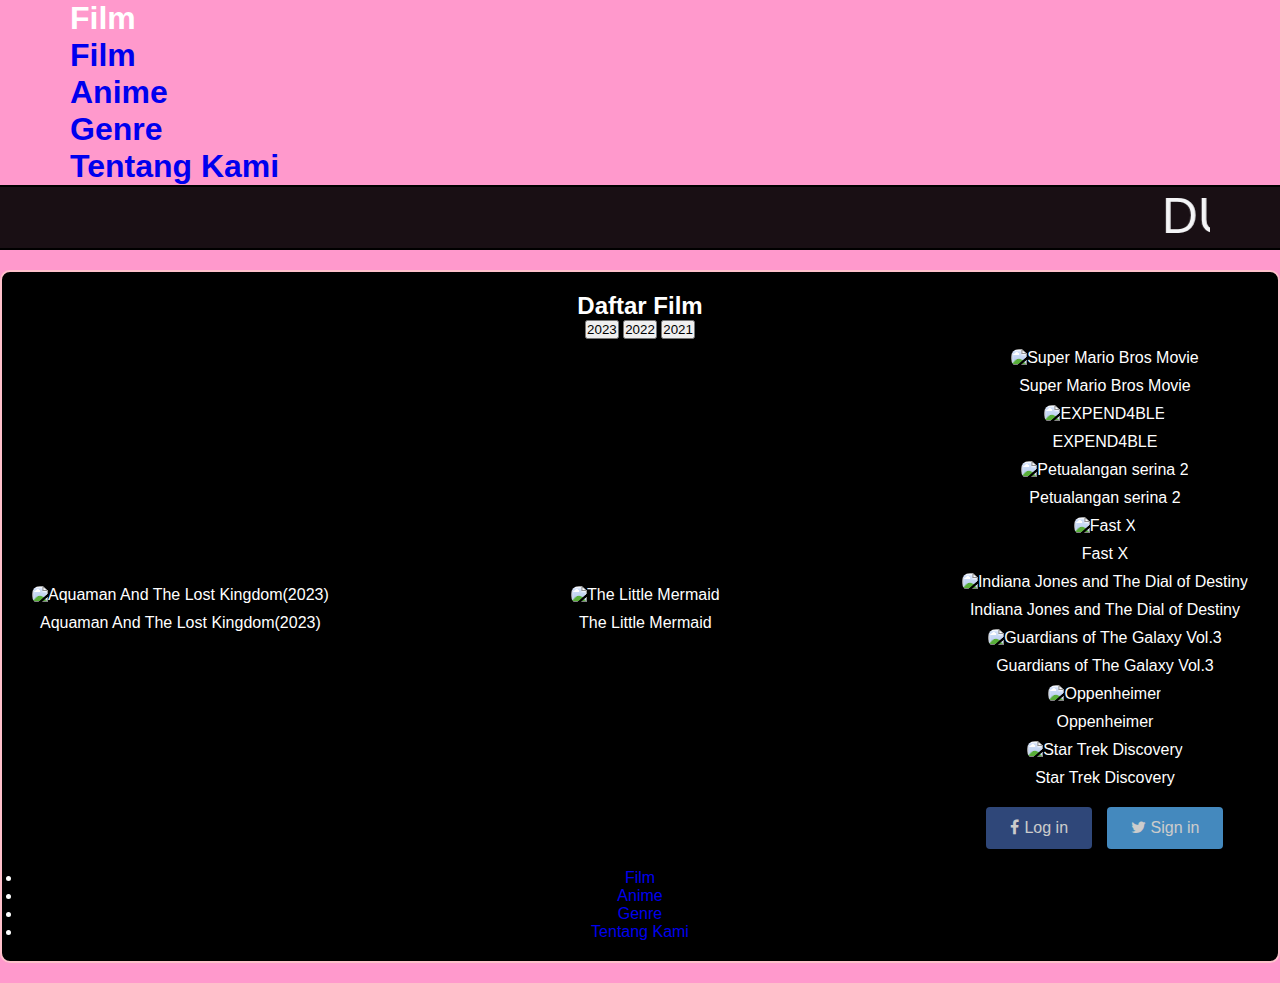
==== index.html @ ab99eb0a "Update index.html" ====
<!DOCTYPE html>
<html>
  <head>
    <meta charset="utf-8">
    <title>Website</title>
    <link rel="stylesheet" href="stylesheet.css">
    <link rel="stylesheet" href="//maxcdn.bootstrapcdn.com/font-awesome/4.3.0/css/font-awesome.min.css">
    <style>
      .hidden {
          display: none;
      }
  </style>
  </head>
  <body>
    <div class="container">
        <h1>Film</h1>
        <!-- Daftar film atau konten terkait dengan "Film" -->
    </div>

    <div class="container">
        <h1><a href="#">Film</a></h1>
        <!-- Daftar film atau konten terkait dengan "Film" -->
    </div>

    <div class="container">
        <h1><a href="#">Anime</a></h1>
        <!-- Daftar anime atau konten terkait dengan "Anime" -->
    </div>

    <div class="container">
        <h1><a href="#">Genre</a></h1>
        <!-- Daftar genre atau konten terkait dengan "Genre" -->
    </div>

    <div class="container">
        <h1><a href="#">Tentang Kami</a></h1>
        <!-- Konten tentang tim, visi, dan misi Anda -->
    </div>
    <header>
      <div class="container">
        
        <div class="jalan">
          <marquee>DUNIA FILM MALIKI</marquee>
        </div>
        
      </div>
    </header>
   <div class="photo-gallery">
  <h2>Daftar Film</h2>
  <div class="year-buttons">
    <button class="year-button" data-year="2023">2023</button>
    <button class="year-button" data-year="2022">2022</button>
    <button class="year-button" data-year="2021">2021</button>
    <!-- Tambahkan tombol-tombol tahun lainnya sesuai kebutuhan -->
  </div>
  <div class="gambar-terbagi">
    <figure>
      <img src="https://image.tmdb.org/t/p/original/w6tisnUMZFk2f2BQaHu7OnUGkgb.jpg" alt="Aquaman And The Lost Kingdom(2023)">
      <figcaption>Aquaman And The Lost Kingdom(2023)</figcaption>
    </figure>
    <figure>
      <img src="https://image.tmdb.org/t/p/original/kYnXThiYlV5QBndJucgJSFveBlG.jpg" alt=" The Little Mermaid">
      <figcaption>The Little Mermaid</figcaption>
    </figure>
    <div class="foto-group">
    <figure>
      <img src="https://static1.srcdn.com/wordpress/wp-content/uploads/2023/02/super-mario-bros-movie-new-poster.jpg" alt="Super Mario Bros Movie">
      <figcaption>Super Mario Bros Movie</figcaption>
    </figure>
    <figure>
      <img src="https://static1.colliderimages.com/wordpress/wp-content/uploads/2023/06/the-expendables-4-poster.jpeg?q=50&fit=crop&dpr=1.5" alt="EXPEND4BLE">
      <figcaption>EXPEND4BLE</figcaption>
    </figure>
    <div class="foto-group">
    <figure>
      <img src="https://awsimages.detik.net.id/community/media/visual/2022/11/28/poster-film-petualangan-sherina-2-yang-akan-segera-tayang.png?w=1874" alt="Petualangan serina 2">
      <figcaption>Petualangan serina 2</figcaption>
    </figure>
    <figure>
      <img src="https://juksun.com/wp-content/uploads/2023/02/Fast-X-Film-Poster.jpg" alt=" Fast X">
      <figcaption>Fast X</figcaption>
    </figure>
    <div class="foto-group">
    <figure>
      <img src="https://image.tmdb.org/t/p/original/y4MBS0SKE0pHR57vfYBxGhrkfcv.jpg" alt=" Indiana Jones and The Dial of Destiny">
      <figcaption>Indiana Jones and The Dial of Destiny</figcaption>
    </figure>
    <figure>
      <img src="https://br.web.img3.acsta.net/pictures/19/08/24/20/41/5572826.jpg" alt=" Guardians of The Galaxy Vol.3">
      <figcaption>Guardians of The Galaxy Vol.3</figcaption>
    </figure>
    <div class="foto-group">
    <figure>
      <img src="https://www.dvdsreleasedates.com/posters/800/O/Oppenheimer-2023-movie-poster.jpg" alt=" Oppenheimer">
      <figcaption>Oppenheimer</figcaption>
    </figure>
    <figure>
      <img src="https://reggiestake.files.wordpress.com/2017/05/star-trek-discovery-poster-1.jpg?w=1400" alt="Star Trek Discovery">
      <figcaption>Star Trek Discovery</figcaption>
    </figure>
  <!-- Tambahkan elemen <img> untuk setiap foto yang ingin Anda tampilkan dengan URL eksternal -->
</div>
  </div>
</div>
        <div class="btn-wrapper">
          <a href="login/index.html" class="btn facebook"><span class="fa fa-facebook"></span>Log in</a>
          <a href="login/index.html" class="btn twitter"><span class="fa fa-twitter"></span>Sign in</a>
        </div>

      </div>
    </div>
    <div class="lesson-wrapper">
    </div>
    <div class="message-wrapper">
    </div>
    <footer>
    </footer>
     <nav class="header-nav">
          <ul>
            <li><a href="#film">Film</a></li>
            <li><a href="#anime">Anime</a></li>
            <li><a href="#genre">Genre</a></li>
            <li><a href="#tentang-kami">Tentang Kami</a></li>
          </ul>
        </nav>
  </body>
</html>
---- stylesheet.css ----
/* Reset beberapa properti bawaan browser */
* {
  margin: 0;
  padding: 0;
  box-sizing: border-box;
}

/* Gaya umum untuk seluruh halaman */
body {
  margin: 0;
  font-family: "Lucida Grande", sans-serif;
  background-color: #ff99cc; /* Warna latar belakang pink */
  color: white; /* Warna teks putih */
}

a {
  text-decoration: none;
}

/* Gaya container utama */
.container {
  width: 1170px;
  padding: 0 15px;
  margin: 0 auto;
}

/* Gaya untuk teks berjalan (marquee) */
.jalan {
  font-size: 50px;
  color: #f5f5f7; /* Warna teks pink */
}

/* Gaya untuk header */
header {
  height: 65px;
  width: 100%;
  background-color: rgba(0, 0, 0, 0.9); /* Warna latar belakang hitam dengan transparansi */
  border-top: 2px solid black; /* Bordir atas hitam */
  border-bottom: 2px solid black; /* Bordir bawah hitam */
}

/* Gaya untuk top wrapper */
.top-wrapper {
  padding: 180px 0 100px 0;
  background-image: url(https://ak2.picdn.net/shutterstock/videos/10437272/thumb/3.jpg);
  background-size: cover;
  text-align: center;
}

.top-wrapper p {
  opacity: 0.7;
  margin-bottom: 0px;
  font-size: 20px;
  margin-top: 0px;
  font-family: 'Times New Roman', Times, serif;
  color: black; /* Warna teks hitam */
}

/* Gaya untuk tombol-tombol */
.btn-wrapper {
  margin: 20px 0;
}

.btn-wrapper p {
  margin: 10px 0;
}

.facebook {
  background-color: #3b5998;
  margin-right: 10px;
}

.twitter {
  background-color: #55acee;
}

.btn {
  padding: 12px 24px;
  color: white;
  display: inline-block;
  opacity: 0.8;
  border-radius: 4px;
}

.btn:hover {
  opacity: 1;
}

.fa {
  margin-right: 5px;
}

/* Gaya untuk kotak foto */
.photo-gallery {
  text-align: center;
  background-color: black; /* Warna latar belakang kotak hitam */
  padding: 20px;
  margin: 20px 0;
  border: 2px solid pink; /* Warna border pink */
  border-radius: 10px;
}

.photo-gallery img {
  width: 100%; /* Agar gambar memenuhi kotak */
  max-width: 100%;
  border-radius: 8px;
  margin: 10px; /* Jarak antar gambar */
}
.gambar-terbagi {
    display: flex;
    flex-wrap: wrap;
    justify-content: space-between; /* Menyebarkan gambar secara merata */
    align-items: center; /* Untuk perataan vertikal */
}

.gambar-terbagi img {
    width: 48%; /* Lebar gambar 48% dari parent untuk menghindari overflow */
    margin-bottom: 10px; /* Spasi antara gambar */
}
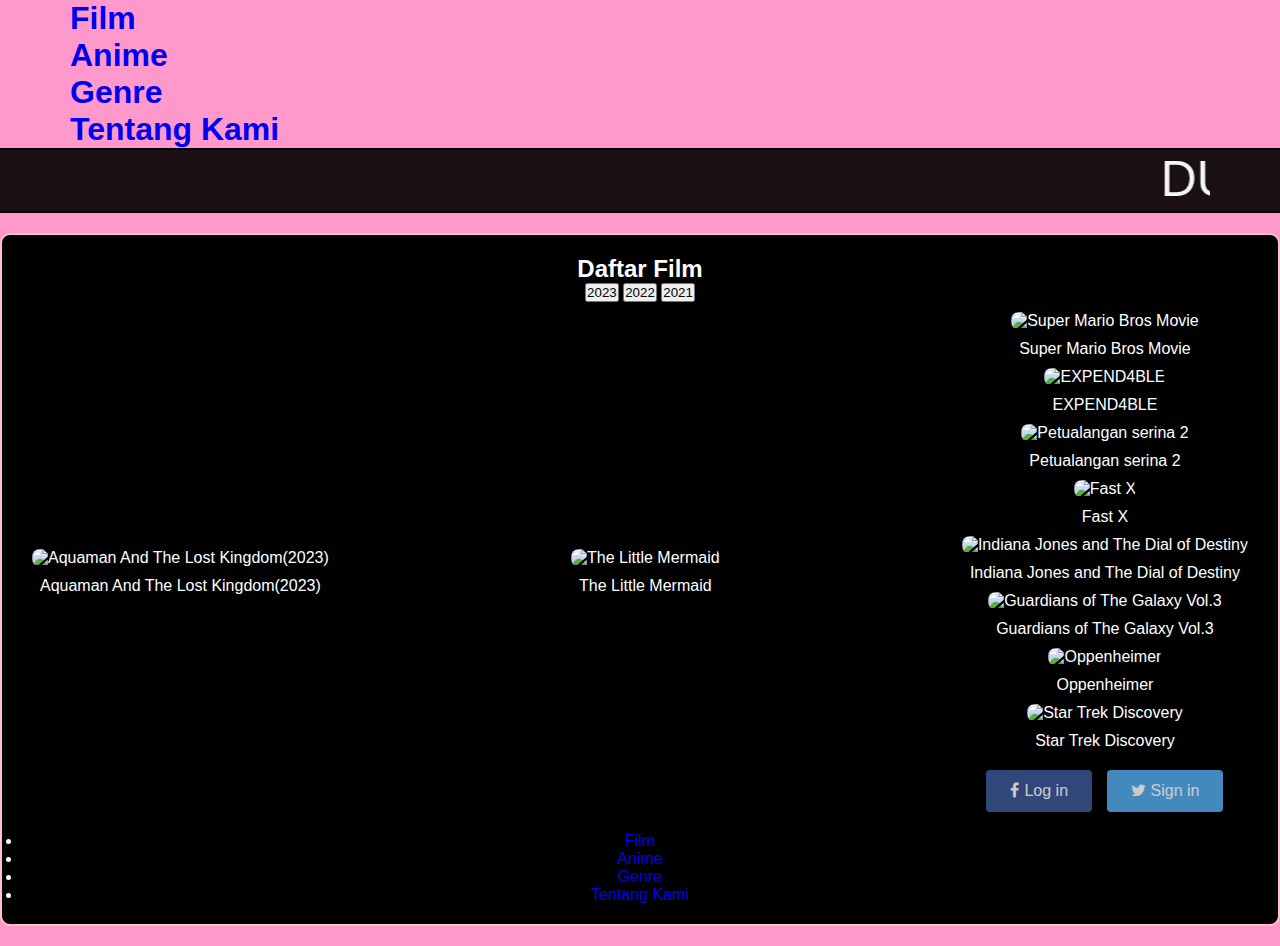
==== commit 6ee510c0: "Update index.html" ====
--- a/index.html
+++ b/index.html
@@ -12,11 +12,6 @@
   </style>
   </head>
   <body>
-    <div class="container">
-        <h1>Film</h1>
-        <!-- Daftar film atau konten terkait dengan "Film" -->
-    </div>
-
     <div class="container">
         <h1><a href="#">Film</a></h1>
         <!-- Daftar film atau konten terkait dengan "Film" -->
--- a/stylesheet.css
+++ b/stylesheet.css
@@ -117,3 +117,16 @@
     width: 48%; /* Lebar gambar 48% dari parent untuk menghindari overflow */
     margin-bottom: 10px; /* Spasi antara gambar */
 }
+
+}
+
+        /* CSS untuk mengatur tampilan judul sebagai tautan */
+        .container a {
+            text-decoration: none; /* Menghapus garis bawah default pada tautan */
+            color: #007bff; /* Warna tautan (misalnya biru) */
+}
+
+        /* CSS untuk mengatur tampilan judul saat digulirkan */
+        .container a:hover {
+            text-decoration: underline; /* Menampilkan garis bawah saat digulirkan */
+}
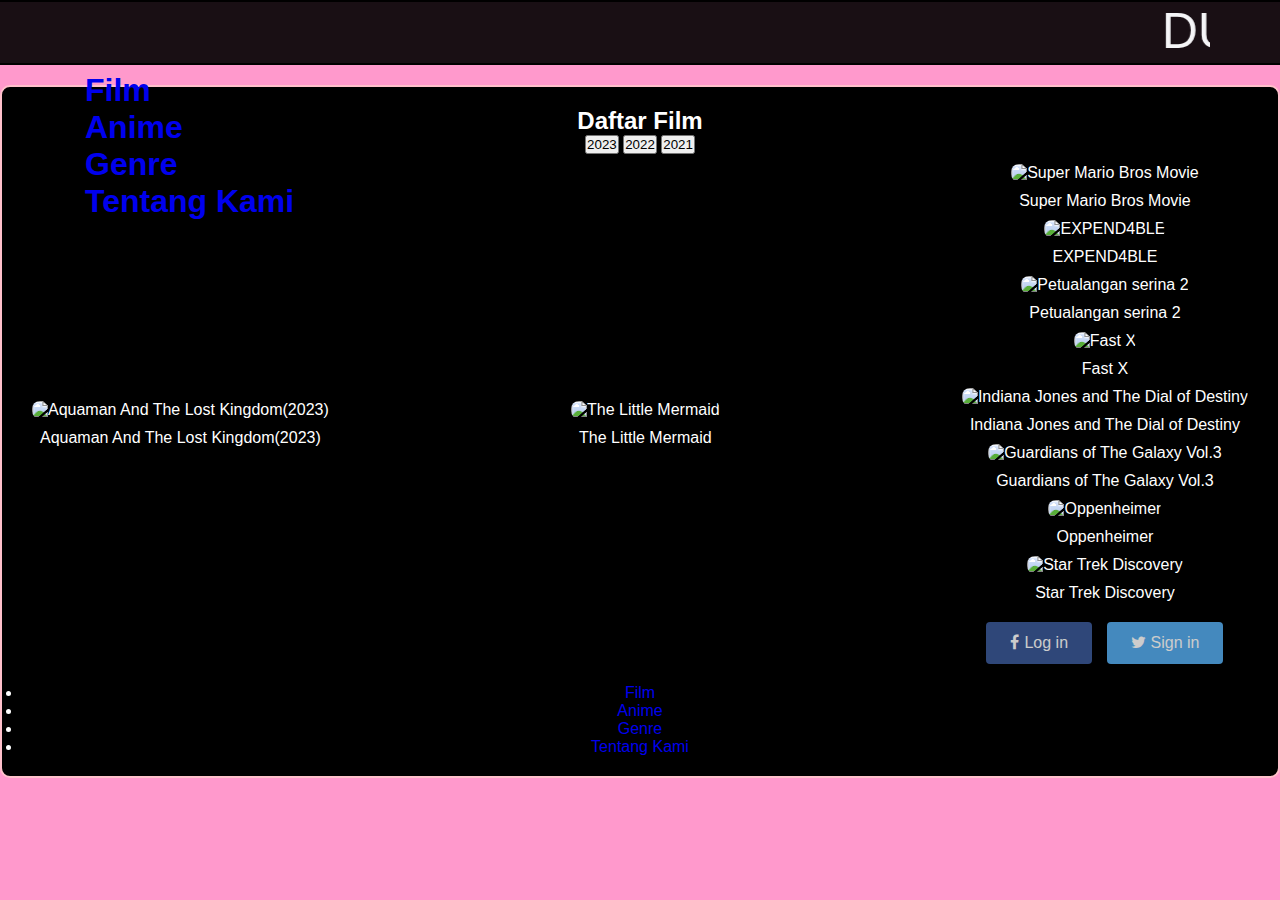
==== commit ff5802f6: "Update index.html" ====
--- a/index.html
+++ b/index.html
@@ -12,6 +12,13 @@
   </style>
   </head>
   <body>
+    <header>
+      <div class="container">
+        
+        <div class="jalan">
+          <marquee>DUNIA FILM MALIKI</marquee>
+        </div>
+        
     <div class="container">
         <h1><a href="#">Film</a></h1>
         <!-- Daftar film atau konten terkait dengan "Film" -->
@@ -31,13 +38,7 @@
         <h1><a href="#">Tentang Kami</a></h1>
         <!-- Konten tentang tim, visi, dan misi Anda -->
     </div>
-    <header>
-      <div class="container">
-        
-        <div class="jalan">
-          <marquee>DUNIA FILM MALIKI</marquee>
-        </div>
-        
+    
       </div>
     </header>
    <div class="photo-gallery">
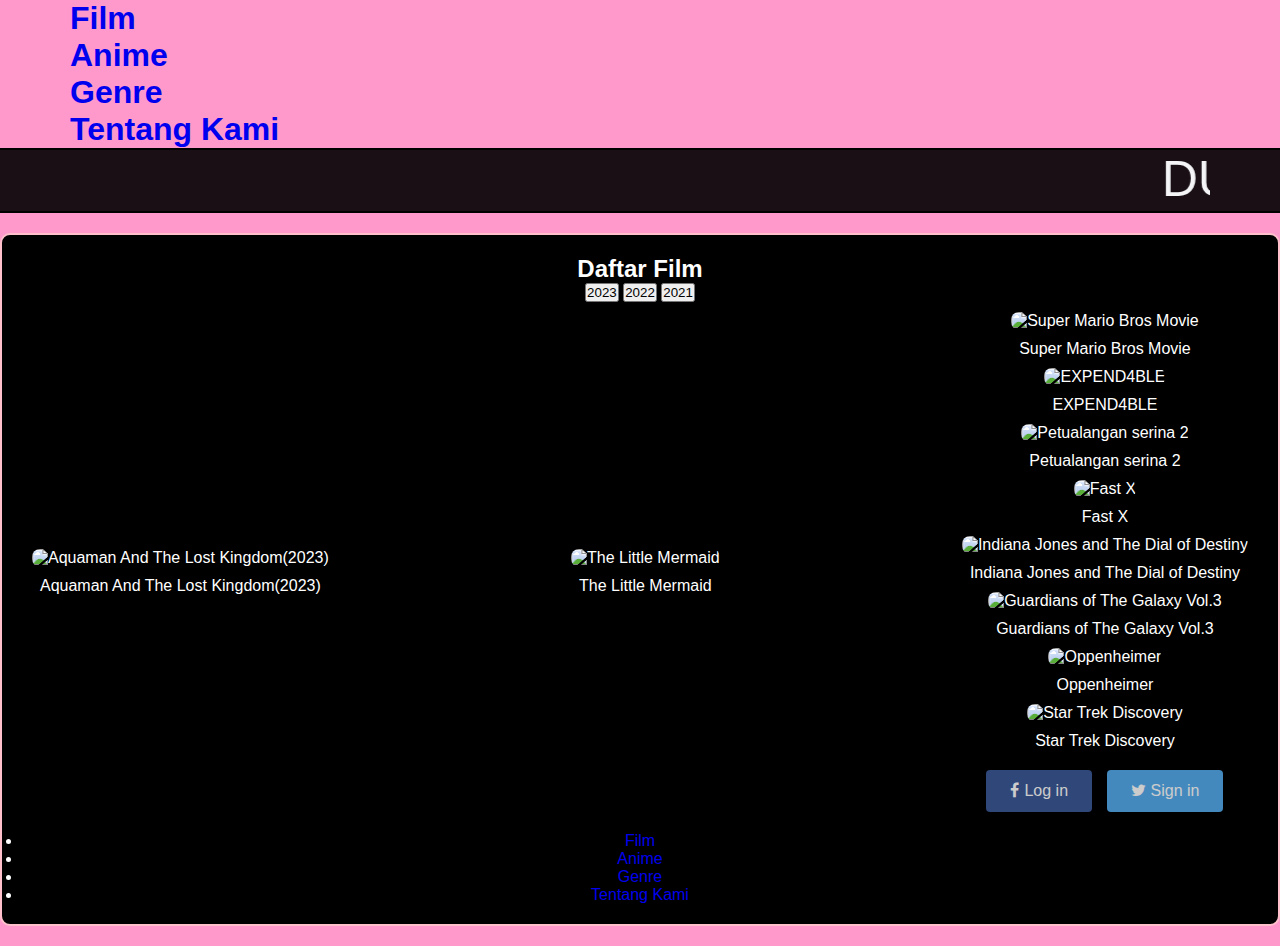
==== commit 09cc9f08: "Update index.html" ====
--- a/index.html
+++ b/index.html
@@ -12,12 +12,6 @@
   </style>
   </head>
   <body>
-    <header>
-      <div class="container">
-        
-        <div class="jalan">
-          <marquee>DUNIA FILM MALIKI</marquee>
-        </div>
         
     <div class="container">
         <h1><a href="#">Film</a></h1>
@@ -38,6 +32,12 @@
         <h1><a href="#">Tentang Kami</a></h1>
         <!-- Konten tentang tim, visi, dan misi Anda -->
     </div>
+     <header>
+      <div class="container">
+        
+        <div class="jalan">
+          <marquee>DUNIA FILM MALIKI</marquee>
+        </div>
     
       </div>
     </header>
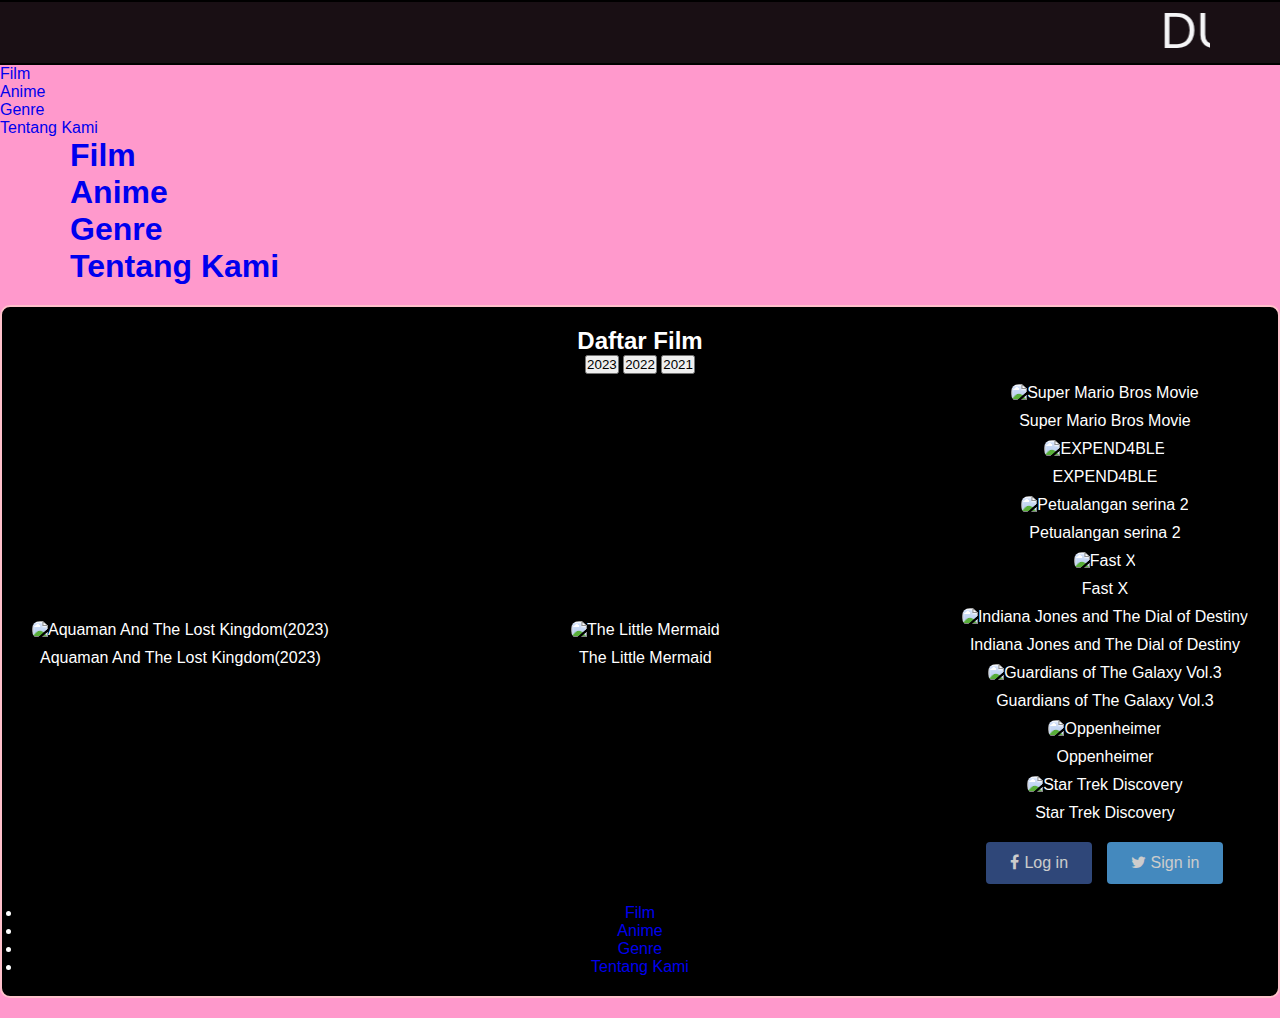
==== commit 1c6aede7: "Update index.html" ====
--- a/index.html
+++ b/index.html
@@ -13,31 +13,39 @@
   </head>
   <body>
         
-    <div class="container">
-        <h1><a href="#">Film</a></h1>
-        <!-- Daftar film atau konten terkait dengan "Film" -->
+  <header>
+  <div class="container">
+    <div class="jalan">
+      <marquee>DUNIA FILM MALIKI</marquee>
     </div>
-
-    <div class="container">
-        <h1><a href="#">Anime</a></h1>
-        <!-- Daftar anime atau konten terkait dengan "Anime" -->
-    </div>
-
-    <div class="container">
-        <h1><a href="#">Genre</a></h1>
-        <!-- Daftar genre atau konten terkait dengan "Genre" -->
-    </div>
-
-    <div class="container">
-        <h1><a href="#">Tentang Kami</a></h1>
-        <!-- Konten tentang tim, visi, dan misi Anda -->
-    </div>
-     <header>
-      <div class="container">
-        
-        <div class="jalan">
-          <marquee>DUNIA FILM MALIKI</marquee>
-        </div>
+  </div>
+</header>
+<div class="header-nav">
+  <nav>
+    <ul>
+      <li><a href="#film">Film</a></li>
+      <li><a href="#anime">Anime</a></li>
+      <li><a href="#genre">Genre</a></li>
+      <li><a href="#tentang-kami">Tentang Kami</a></li>
+    </ul>
+  </nav>
+</div>
+<div class="container">
+  <h1><a href="#">Film</a></h1>
+  <!-- Daftar film atau konten terkait dengan "Film" -->
+</div>
+<div class="container">
+  <h1><a href="#">Anime</a></h1>
+  <!-- Daftar anime atau konten terkait dengan "Anime" -->
+</div>
+<div class="container">
+  <h1><a href="#">Genre</a></h1>
+  <!-- Daftar genre atau konten terkait dengan "Genre" -->
+</div>
+<div class="container">
+  <h1><a href="#">Tentang Kami</a></h1>
+  <!-- Konten tentang tim, visi, dan misi Anda -->
+</div>
     
       </div>
     </header>
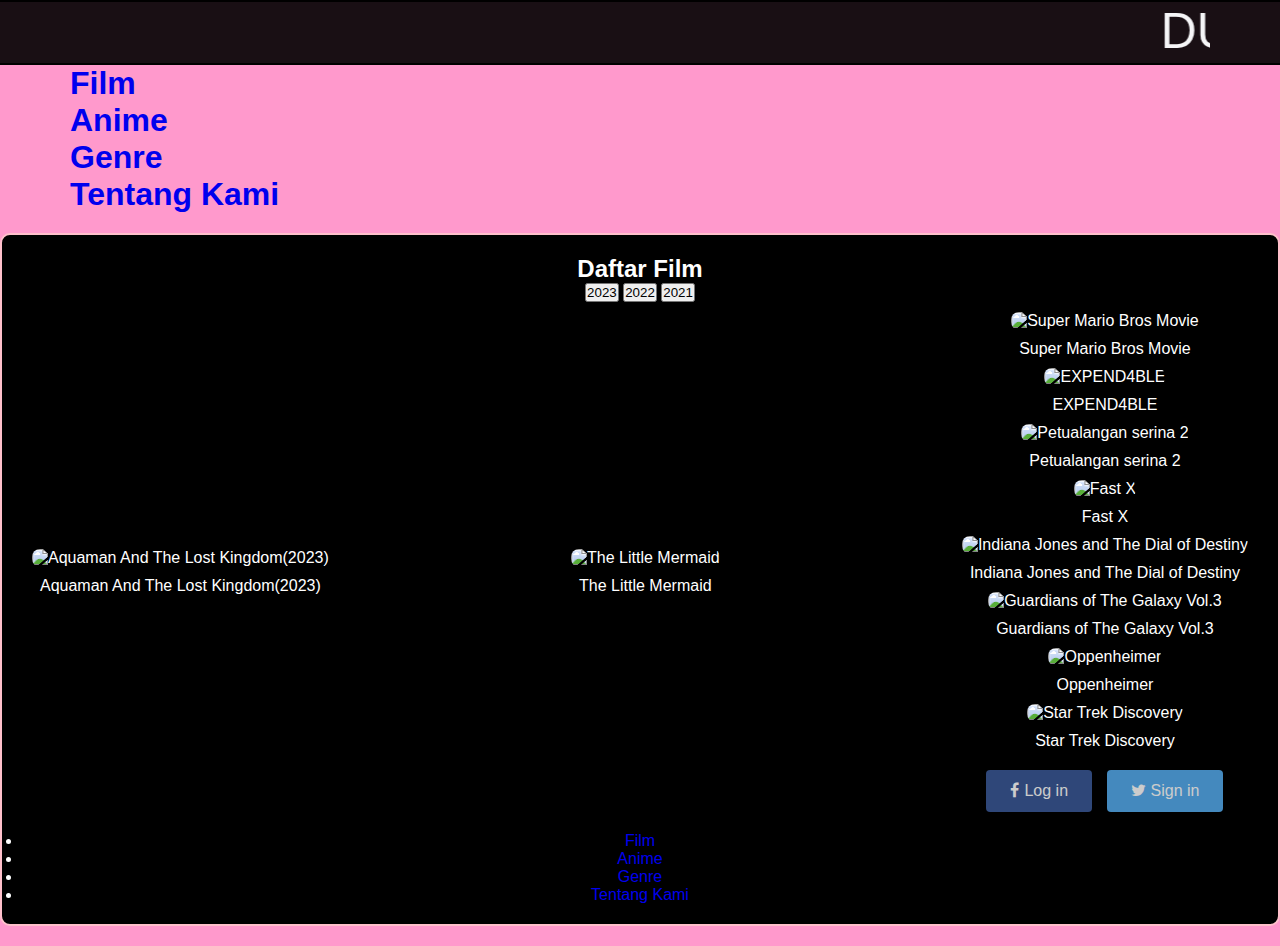
==== commit e386bb51: "Update index.html" ====
--- a/index.html
+++ b/index.html
@@ -20,16 +20,6 @@
     </div>
   </div>
 </header>
-<div class="header-nav">
-  <nav>
-    <ul>
-      <li><a href="#film">Film</a></li>
-      <li><a href="#anime">Anime</a></li>
-      <li><a href="#genre">Genre</a></li>
-      <li><a href="#tentang-kami">Tentang Kami</a></li>
-    </ul>
-  </nav>
-</div>
 <div class="container">
   <h1><a href="#">Film</a></h1>
   <!-- Daftar film atau konten terkait dengan "Film" -->
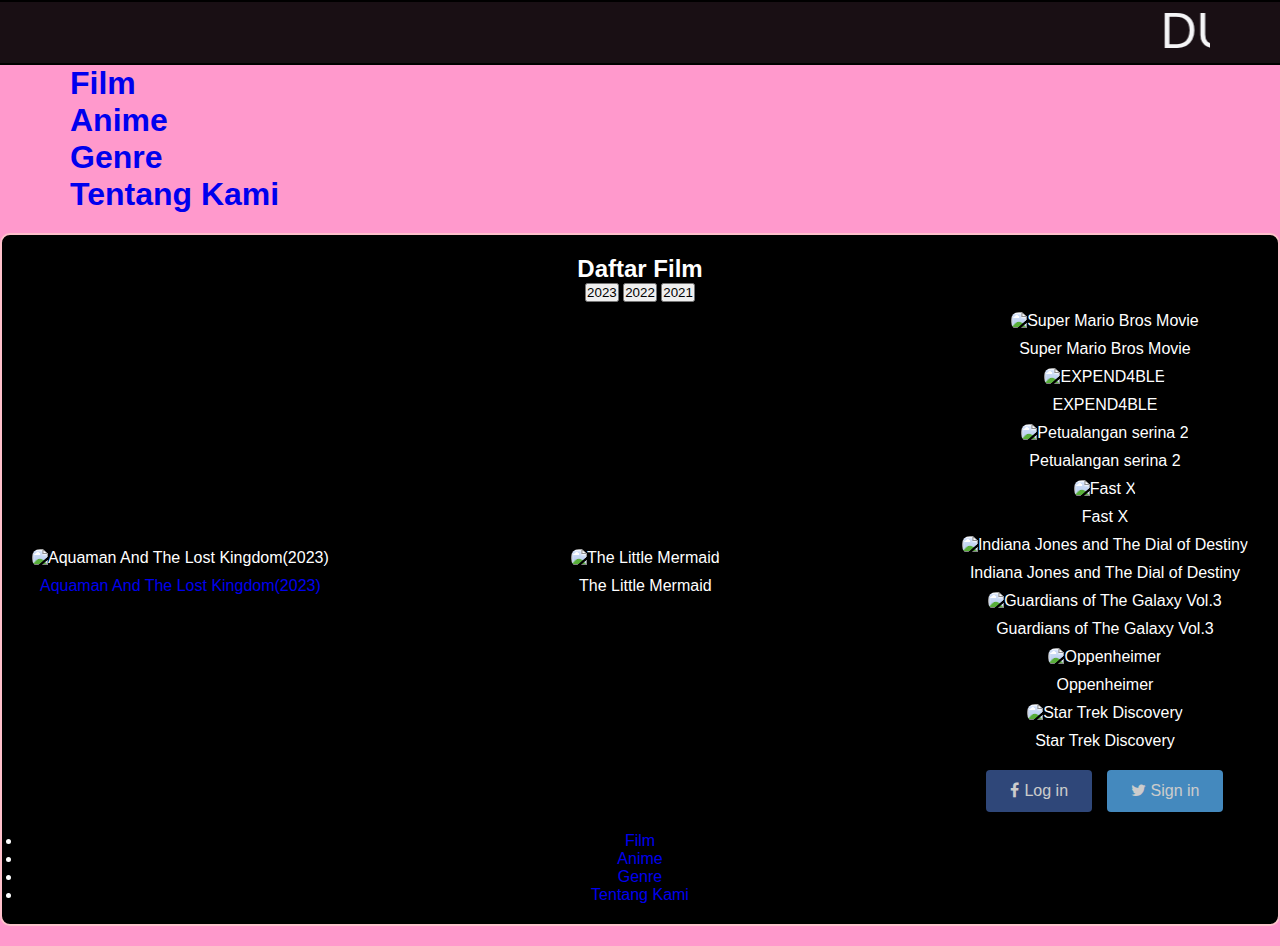
==== commit c7faeae2: "Update index.html" ====
--- a/index.html
+++ b/index.html
@@ -50,7 +50,7 @@
   <div class="gambar-terbagi">
     <figure>
       <img src="https://image.tmdb.org/t/p/original/w6tisnUMZFk2f2BQaHu7OnUGkgb.jpg" alt="Aquaman And The Lost Kingdom(2023)">
-      <figcaption>Aquaman And The Lost Kingdom(2023)</figcaption>
+      <figcaption><a href="#">Aquaman And The Lost Kingdom(2023)</a></figcaption>
     </figure>
     <figure>
       <img src="https://image.tmdb.org/t/p/original/kYnXThiYlV5QBndJucgJSFveBlG.jpg" alt=" The Little Mermaid">
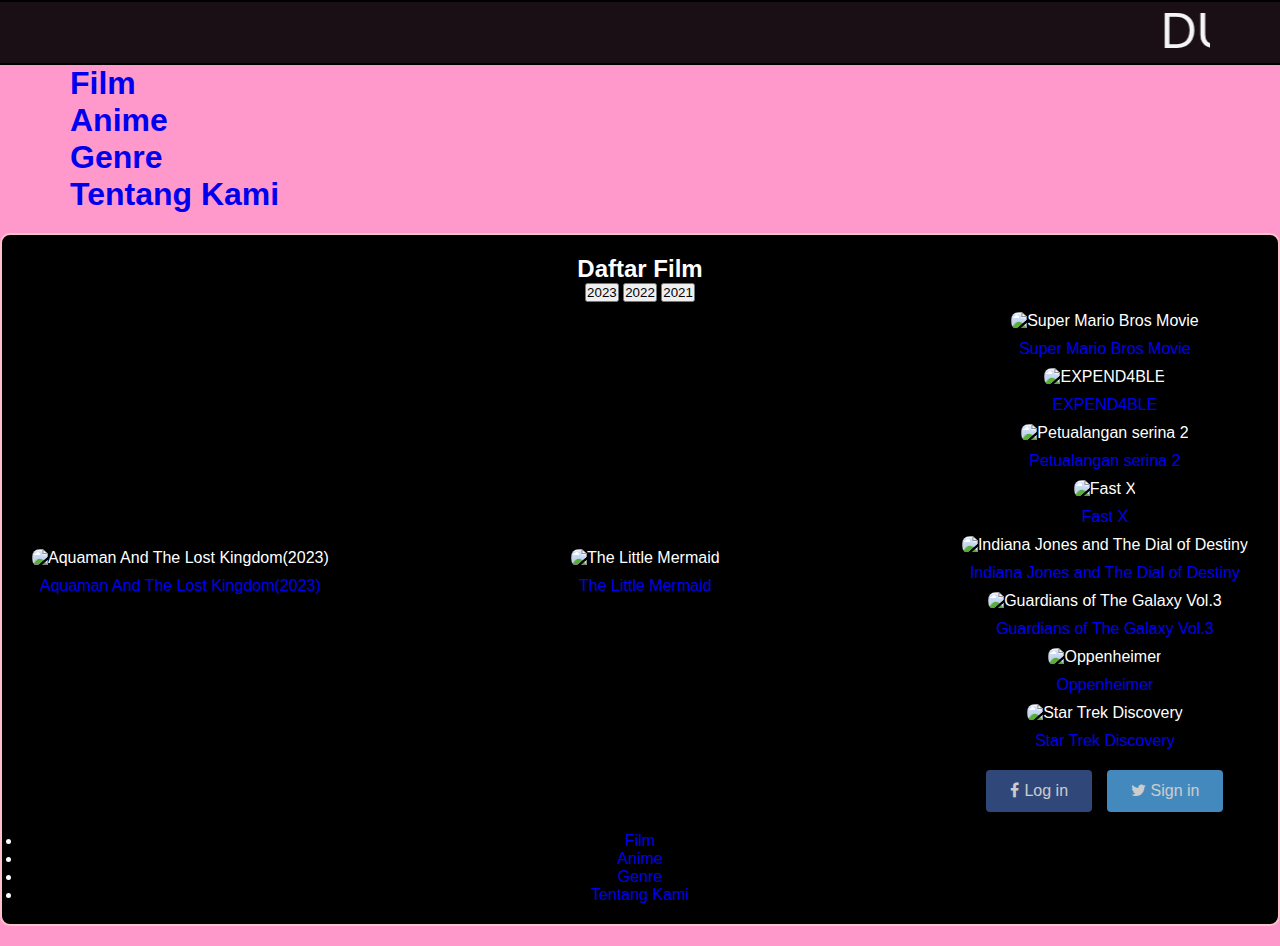
==== commit ce6b8175: "Update index.html" ====
--- a/index.html
+++ b/index.html
@@ -54,43 +54,43 @@
     </figure>
     <figure>
       <img src="https://image.tmdb.org/t/p/original/kYnXThiYlV5QBndJucgJSFveBlG.jpg" alt=" The Little Mermaid">
-      <figcaption>The Little Mermaid</figcaption>
+      <figcaption><a href="#">The Little Mermaid</a></figcaption>
     </figure>
     <div class="foto-group">
     <figure>
       <img src="https://static1.srcdn.com/wordpress/wp-content/uploads/2023/02/super-mario-bros-movie-new-poster.jpg" alt="Super Mario Bros Movie">
-      <figcaption>Super Mario Bros Movie</figcaption>
+      <figcaption><a href="#">Super Mario Bros Movie</a></figcaption>
     </figure>
     <figure>
       <img src="https://static1.colliderimages.com/wordpress/wp-content/uploads/2023/06/the-expendables-4-poster.jpeg?q=50&fit=crop&dpr=1.5" alt="EXPEND4BLE">
-      <figcaption>EXPEND4BLE</figcaption>
+      <figcaption><a href="#">EXPEND4BLE</a></figcaption>
     </figure>
     <div class="foto-group">
     <figure>
       <img src="https://awsimages.detik.net.id/community/media/visual/2022/11/28/poster-film-petualangan-sherina-2-yang-akan-segera-tayang.png?w=1874" alt="Petualangan serina 2">
-      <figcaption>Petualangan serina 2</figcaption>
+      <figcaption><a href="#">Petualangan serina 2</a></figcaption>
     </figure>
     <figure>
       <img src="https://juksun.com/wp-content/uploads/2023/02/Fast-X-Film-Poster.jpg" alt=" Fast X">
-      <figcaption>Fast X</figcaption>
+      <figcaption><a href="#">Fast X</a></figcaption>
     </figure>
     <div class="foto-group">
     <figure>
       <img src="https://image.tmdb.org/t/p/original/y4MBS0SKE0pHR57vfYBxGhrkfcv.jpg" alt=" Indiana Jones and The Dial of Destiny">
-      <figcaption>Indiana Jones and The Dial of Destiny</figcaption>
+      <figcaption><a href="#">Indiana Jones and The Dial of Destiny</a></figcaption>
     </figure>
     <figure>
       <img src="https://br.web.img3.acsta.net/pictures/19/08/24/20/41/5572826.jpg" alt=" Guardians of The Galaxy Vol.3">
-      <figcaption>Guardians of The Galaxy Vol.3</figcaption>
+      <figcaption><a href="#">Guardians of The Galaxy Vol.3</a></figcaption>
     </figure>
     <div class="foto-group">
     <figure>
       <img src="https://www.dvdsreleasedates.com/posters/800/O/Oppenheimer-2023-movie-poster.jpg" alt=" Oppenheimer">
-      <figcaption>Oppenheimer</figcaption>
+      <figcaption><a href="#">Oppenheimer</a></figcaption>
     </figure>
     <figure>
       <img src="https://reggiestake.files.wordpress.com/2017/05/star-trek-discovery-poster-1.jpg?w=1400" alt="Star Trek Discovery">
-      <figcaption>Star Trek Discovery</figcaption>
+      <figcaption><a href="#">Star Trek Discovery</a></figcaption>
     </figure>
   <!-- Tambahkan elemen <img> untuk setiap foto yang ingin Anda tampilkan dengan URL eksternal -->
 </div>
